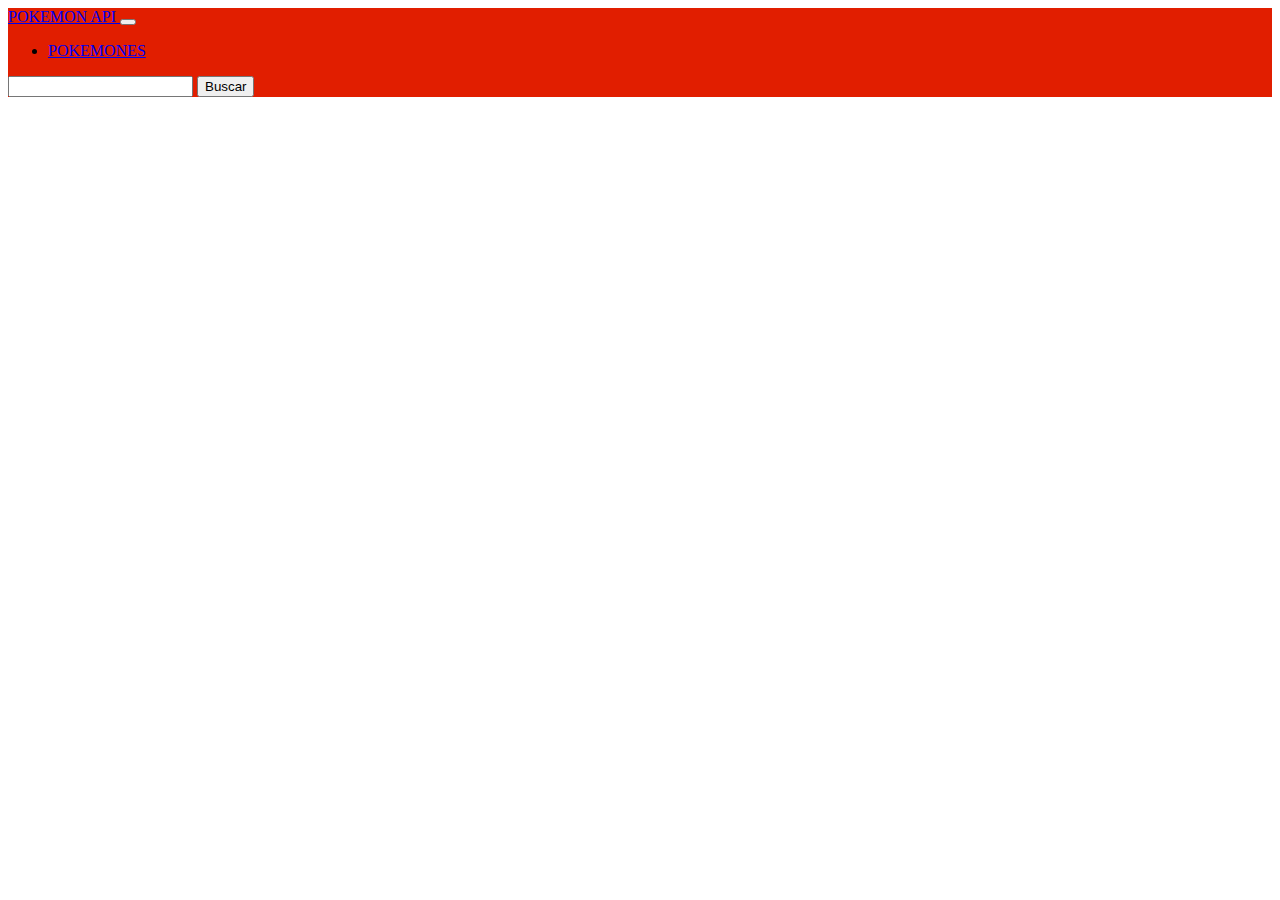
==== index.html @ d57a7427 "Subo ejercicio, en basico" ====
<!doctype html>
<html lang="es">

<head>
    <meta charset="utf-8">
    <meta name="viewport" content="width=device-width, initial-scale=1">
    <title>API Pokemon API</title>
    <link href="https://cdn.jsdelivr.net/npm/bootstrap@5.2.0/dist/css/bootstrap.min.css" rel="stylesheet" integrity="sha384-gH2yIJqKdNHPEq0n4Mqa/HGKIhSkIHeL5AyhkYV8i59U5AR6csBvApHHNl/vI1Bx" crossorigin="anonymous">
</head>

<body>
    <nav class="navbar navbar-expand-lg" style="background-color: #e11e00;">
        <div class="container-fluid">
            <a class="navbar-brand" href="#">POKEMON API </a>
            <button class="navbar-toggler" type="button" data-bs-toggle="collapse" data-bs-target="#navbarSupportedContent" aria-controls="navbarSupportedContent" aria-expanded="false" aria-label="Toggle navigation">
            <span class="navbar-toggler-icon"></span>
        </button>
            <div class="collapse navbar-collapse" id="navbarSupportedContent">
                <ul class="navbar-nav me-auto mb-2 mb-lg-0">
                    <li class="nav-item">
                        <a class="nav-link active" href="#">POKEMONES</a>
                    </li>
                </ul>
                <form class="d-flex" role="search">
                    <input class="form-control me-2" type="search" placeholder="">
                    <button class="btn btn-light" type="submit">Buscar</button>
                </form>
            </div>
        </div>
    </nav>
    <section class="container">
        <div class="row row-cols-2 row-cols-md-4 g-4" id="info-personajes">

        </div>
    </section>
    <script src="https://cdn.jsdelivr.net/npm/bootstrap@5.2.0/dist/js/bootstrap.bundle.min.js" integrity="sha384-A3rJD856KowSb7dwlZdYEkO39Gagi7vIsF0jrRAoQmDKKtQBHUuLZ9AsSv4jD4Xa" crossorigin="anonymous"></script>
    <script src="assets/js/code.js"></script>
</body>

</html>
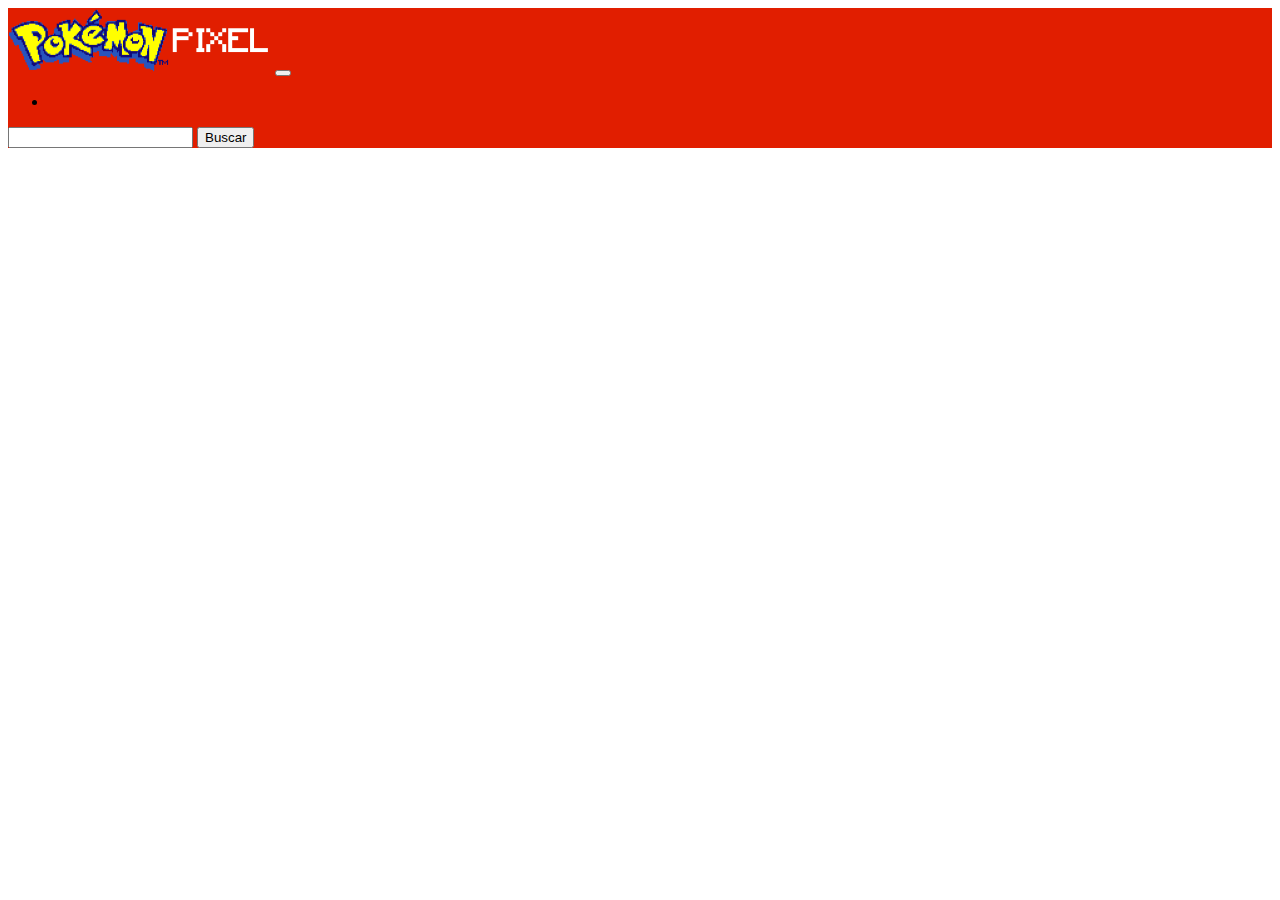
==== commit 9ab00c3f: "Tipografia Pixel y algo de emoji, pero no pude" ====
--- a/index.html
+++ b/index.html
@@ -4,21 +4,27 @@
 <head>
     <meta charset="utf-8">
     <meta name="viewport" content="width=device-width, initial-scale=1">
-    <title>API Pokemon API</title>
-    <link href="https://cdn.jsdelivr.net/npm/bootstrap@5.2.0/dist/css/bootstrap.min.css" rel="stylesheet" integrity="sha384-gH2yIJqKdNHPEq0n4Mqa/HGKIhSkIHeL5AyhkYV8i59U5AR6csBvApHHNl/vI1Bx" crossorigin="anonymous">
+    <title>Pixel Pokemon</title>
+    <link href="https://cdn.jsdelivr.net/npm/bootstrap@5.2.0/dist/css/bootstrap.min.css" rel="stylesheet"
+        integrity="sha384-gH2yIJqKdNHPEq0n4Mqa/HGKIhSkIHeL5AyhkYV8i59U5AR6csBvApHHNl/vI1Bx" crossorigin="anonymous">
+        <link rel="stylesheet" href="assets/css/style.css">
+        <link rel="shortcut icon" href="assets/img/pokemon_pixel.ico" type="image/x-icon">
 </head>
 
 <body>
     <nav class="navbar navbar-expand-lg" style="background-color: #e11e00;">
         <div class="container-fluid">
-            <a class="navbar-brand" href="#">POKEMON API </a>
-            <button class="navbar-toggler" type="button" data-bs-toggle="collapse" data-bs-target="#navbarSupportedContent" aria-controls="navbarSupportedContent" aria-expanded="false" aria-label="Toggle navigation">
-            <span class="navbar-toggler-icon"></span>
-        </button>
+            <img src="assets/img/pokemon-logo.png" height="65px" alt="">
+            
+            <button class="navbar-toggler" type="button" data-bs-toggle="collapse"
+                data-bs-target="#navbarSupportedContent" aria-controls="navbarSupportedContent" aria-expanded="false"
+                aria-label="Toggle navigation">
+                <span class="navbar-toggler-icon"></span>
+            </button>
             <div class="collapse navbar-collapse" id="navbarSupportedContent">
                 <ul class="navbar-nav me-auto mb-2 mb-lg-0">
                     <li class="nav-item">
-                        <a class="nav-link active" href="#">POKEMONES</a>
+                        <a class="nav-link active" href="#"></a>
                     </li>
                 </ul>
                 <form class="d-flex" role="search">
@@ -28,13 +34,18 @@
             </div>
         </div>
     </nav>
-    <section class="container">
-        <div class="row row-cols-2 row-cols-md-4 g-4" id="info-personajes">
 
+    <section class=" container m-5">
+        <div class="row row-cols-1 row-cols-md-3 g-4" id="cartas_pokemones">
         </div>
+        <div id="paginacion"></div>
     </section>
-    <script src="https://cdn.jsdelivr.net/npm/bootstrap@5.2.0/dist/js/bootstrap.bundle.min.js" integrity="sha384-A3rJD856KowSb7dwlZdYEkO39Gagi7vIsF0jrRAoQmDKKtQBHUuLZ9AsSv4jD4Xa" crossorigin="anonymous"></script>
-    <script src="assets/js/code.js"></script>
+
+
+    <script src="https://cdn.jsdelivr.net/npm/bootstrap@5.2.0/dist/js/bootstrap.bundle.min.js"
+        integrity="sha384-A3rJD856KowSb7dwlZdYEkO39Gagi7vIsF0jrRAoQmDKKtQBHUuLZ9AsSv4jD4Xa"
+        crossorigin="anonymous"></script>
+    <script src="assets/code.js"></script>
 </body>
 
-</html>+</html>
--- a/assets/css/style.css
+++ b/assets/css/style.css
@@ -0,0 +1,8 @@
+@font-face {
+    font-family: "Pixelada";
+    src: url("../Fonts/upheavtt.ttf");
+
+    font-family: "Pixelada2";
+    src: url("../Fonts/Minecraft.ttf");
+
+}